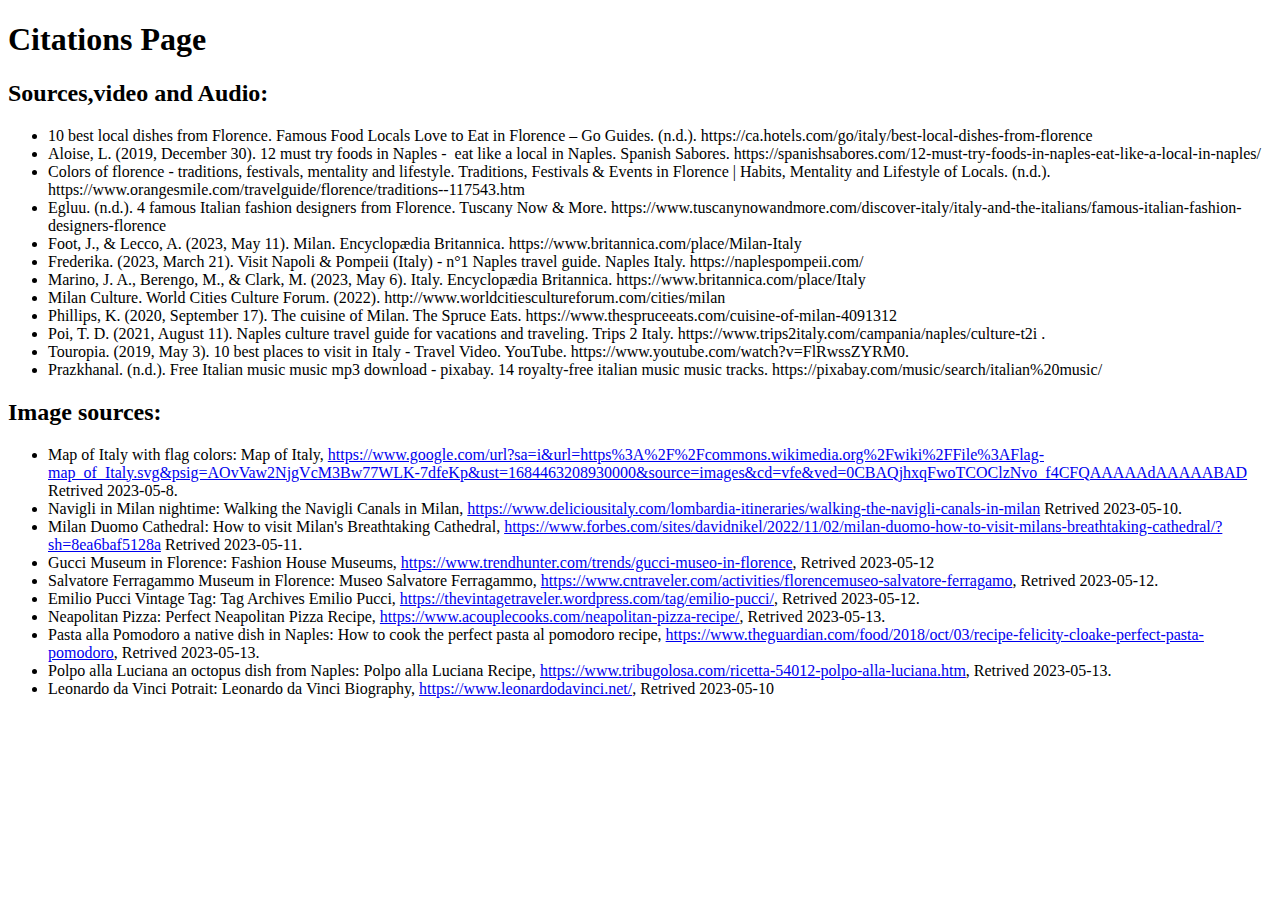
==== citationindex.html @ ea8393e0 "Add files via upload" ====
<!DOCTYPE html>
<html>
<head>
	<meta charset="UTF-8">
	<link rel="stylesheet" type="text/css" href="basic3.css">
	<title>Citations Page</title>
<body>
  <div class="container">
    <h1>Citations Page</h1>
    <h2>Sources,video and Audio:</h2>
    <ul>
		<li>10 best local dishes from Florence. Famous Food Locals Love to Eat in Florence – Go Guides. (n.d.). https://ca.hotels.com/go/italy/best-local-dishes-from-florence </li>
		<li>Aloise, L. (2019, December 30). 12 must try foods in Naples -&nbsp; eat like a local in Naples. Spanish Sabores. https://spanishsabores.com/12-must-try-foods-in-naples-eat-like-a-local-in-naples/ 
		<li>Colors of florence - traditions, festivals, mentality and lifestyle. Traditions, Festivals &amp; Events in Florence | Habits, Mentality and Lifestyle of Locals. (n.d.). https://www.orangesmile.com/travelguide/florence/traditions--117543.htm</li>
		<li>Egluu. (n.d.). 4 famous Italian fashion designers from Florence. Tuscany Now &amp; More. https://www.tuscanynowandmore.com/discover-italy/italy-and-the-italians/famous-italian-fashion-designers-florence </li>
		<li>Foot, J., &amp; Lecco, A. (2023, May 11). Milan. Encyclopædia Britannica. https://www.britannica.com/place/Milan-Italy </li>
		<li>Frederika. (2023, March 21). Visit Napoli &amp; Pompeii (Italy) - n°1 Naples travel guide. Naples Italy. https://naplespompeii.com/ </li>
		<li>Marino, J. A., Berengo, M., &amp; Clark, M. (2023, May 6). Italy. Encyclopædia Britannica. https://www.britannica.com/place/Italy </li>
		<li>Milan Culture. World Cities Culture Forum. (2022). http://www.worldcitiescultureforum.com/cities/milan </li>
		<li>Phillips, K. (2020, September 17). The cuisine of Milan. The Spruce Eats. https://www.thespruceeats.com/cuisine-of-milan-4091312 </li>
		<li>Poi, T. D. (2021, August 11). Naples culture travel guide for vacations and traveling. Trips 2 Italy. https://www.trips2italy.com/campania/naples/culture-t2i .</li>
		<li>Touropia. (2019, May 3). 10 best places to visit in Italy - Travel Video. YouTube. https://www.youtube.com/watch?v=FlRwssZYRM0.</li>
		<li>Prazkhanal. (n.d.). Free Italian music music mp3 download - pixabay. 14 royalty-free italian music music tracks. https://pixabay.com/music/search/italian%20music/ </li>
	
	</ul>
	<h2>Image sources:</h2>
	<ul>
		<li>Map of Italy with flag colors: Map of Italy, <a href="https://www.google.com/url?sa=i&url=https%3A%2F%2Fcommons.wikimedia.org%2Fwiki%2FFile%3AFlag-map_of_Italy.svg&psig=AOvVaw2NjgVcM3Bw77WLK-7dfeKp&ust=1684463208930000&source=images&cd=vfe&ved=0CBAQjhxqFwoTCOClzNvo_f4CFQAAAAAdAAAAABAD">https://www.google.com/url?sa=i&url=https%3A%2F%2Fcommons.wikimedia.org%2Fwiki%2FFile%3AFlag-map_of_Italy.svg&psig=AOvVaw2NjgVcM3Bw77WLK-7dfeKp&ust=1684463208930000&source=images&cd=vfe&ved=0CBAQjhxqFwoTCOClzNvo_f4CFQAAAAAdAAAAABAD</a> Retrived 2023-05-8.</li>
		<li>Navigli in Milan nightime: Walking the Navigli Canals in Milan, <a href="https://www.deliciousitaly.com/lombardia-itineraries/walking-the-navigli-canals-in-milan">https://www.deliciousitaly.com/lombardia-itineraries/walking-the-navigli-canals-in-milan</a> Retrived 2023-05-10. </li>
		<li>Milan Duomo Cathedral: How to visit Milan&apos;s Breathtaking Cathedral, <a href= "https://www.forbes.com/sites/davidnikel/2022/11/02/milan-duomo-how-to-visit-milans-breathtaking-cathedral/?sh=8ea6baf5128a">https://www.forbes.com/sites/davidnikel/2022/11/02/milan-duomo-how-to-visit-milans-breathtaking-cathedral/?sh=8ea6baf5128a</a> Retrived 2023-05-11.</li>
		<li>Gucci Museum in Florence: Fashion House Museums, <a href="https://www.trendhunter.com/trends/gucci-museo-in-florence">https://www.trendhunter.com/trends/gucci-museo-in-florence</a>, Retrived 2023-05-12</li>
		<li>Salvatore Ferragammo Museum in Florence: Museo Salvatore Ferragammo, <a href= "https://www.cntraveler.com/activities/florencemuseo-salvatore-ferragamo">https://www.cntraveler.com/activities/florencemuseo-salvatore-ferragamo</a>, Retrived 2023-05-12.</li>
		<li>Emilio Pucci Vintage Tag: Tag Archives Emilio Pucci, <a href="https://thevintagetraveler.wordpress.com/tag/emilio-pucci">https://thevintagetraveler.wordpress.com/tag/emilio-pucci/</a>, Retrived 2023-05-12.</li>
		<li>Neapolitan Pizza: Perfect Neapolitan Pizza Recipe, <a href="https://www.acouplecooks.com/neapolitan-pizza-recipe/">https://www.acouplecooks.com/neapolitan-pizza-recipe/</a>, Retrived 2023-05-13.</li>
		<li>Pasta alla Pomodoro a native dish in Naples: How to cook the perfect pasta al pomodoro recipe, <a href="https://www.theguardian.com/food/2018/oct/03/recipe-felicity-cloake-perfect-pasta-pomodoro">https://www.theguardian.com/food/2018/oct/03/recipe-felicity-cloake-perfect-pasta-pomodoro</a>, Retrived 2023-05-13.</li>
		<li>Polpo alla Luciana an octopus dish from Naples: Polpo alla Luciana Recipe, <a href="https://www.tribugolosa.com/ricetta-54012-polpo-alla-luciana.htm">https://www.tribugolosa.com/ricetta-54012-polpo-alla-luciana.htm</a>, Retrived 2023-05-13.</li>
		<li>Leonardo da Vinci Potrait: Leonardo da Vinci Biography, <a href="https://www.leonardodavinci.net/">https://www.leonardodavinci.net/</a>, Retrived 2023-05-10</li>
	</ul>
	
  </div>
</body>
</html>
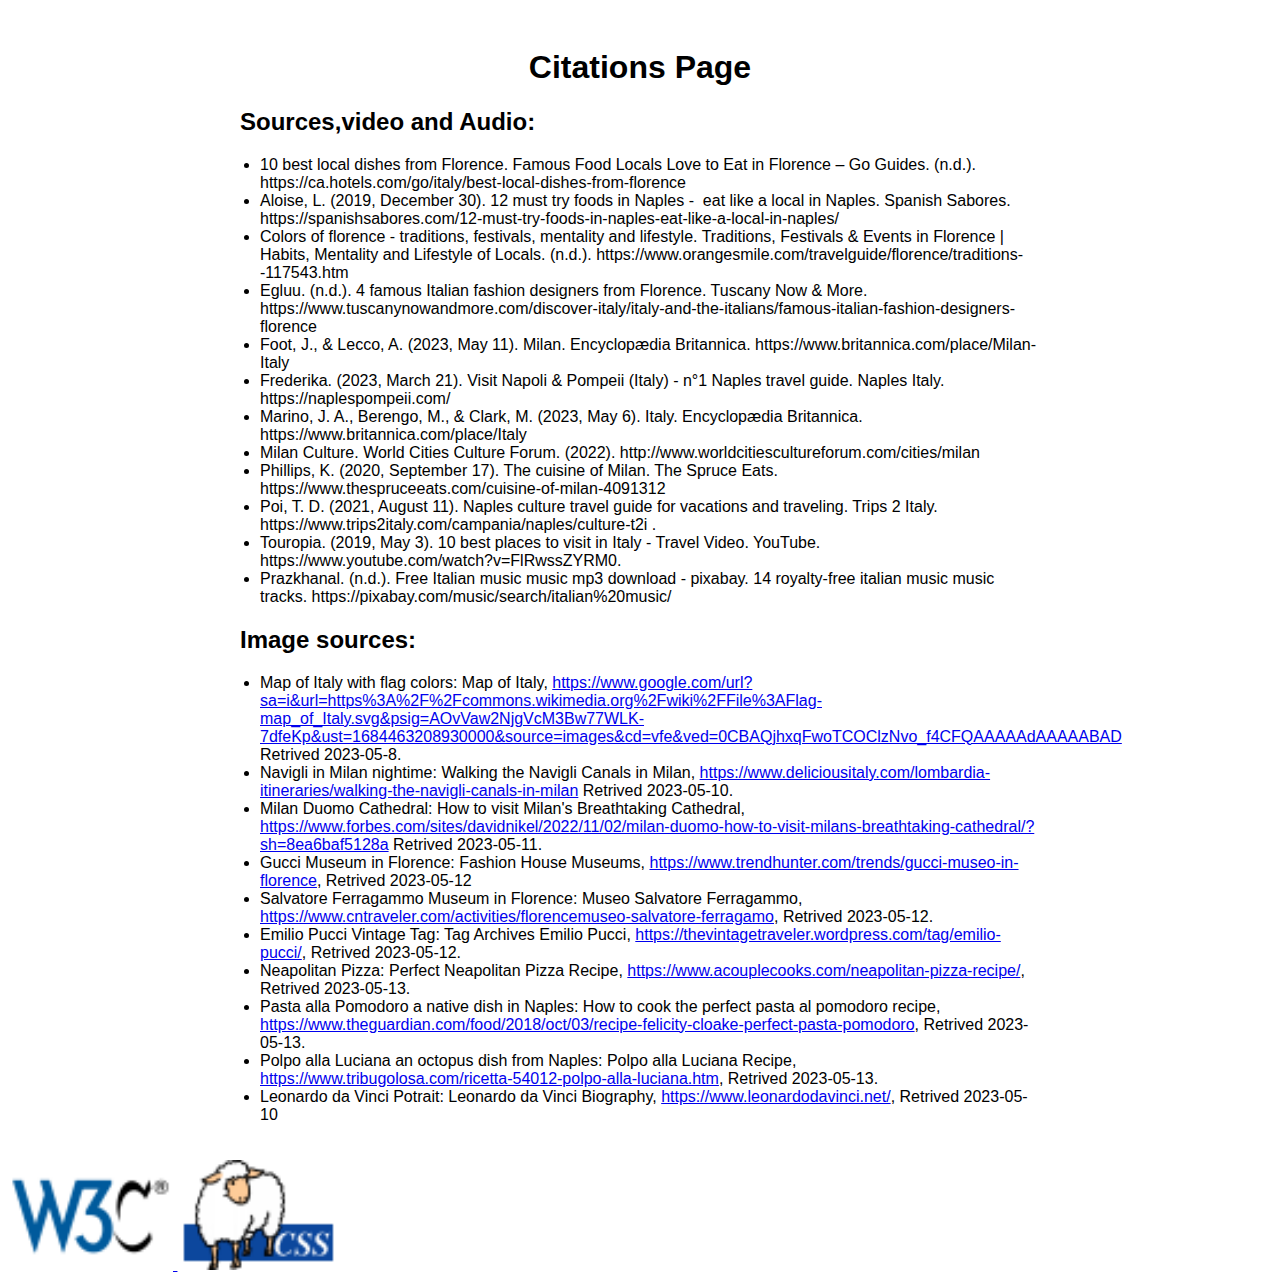
==== commit 8b51d26a: "Add files via upload" ====
--- a/citationindex.html
+++ b/citationindex.html
@@ -5,40 +5,46 @@
 	<link rel="stylesheet" type="text/css" href="basic3.css">
 	<title>Citations Page</title>
 <body>
-  <div class="container">
-    <h1>Citations Page</h1>
-    <h2>Sources,video and Audio:</h2>
-    <ul>
-		<li>10 best local dishes from Florence. Famous Food Locals Love to Eat in Florence – Go Guides. (n.d.). https://ca.hotels.com/go/italy/best-local-dishes-from-florence </li>
-		<li>Aloise, L. (2019, December 30). 12 must try foods in Naples -&nbsp; eat like a local in Naples. Spanish Sabores. https://spanishsabores.com/12-must-try-foods-in-naples-eat-like-a-local-in-naples/ 
-		<li>Colors of florence - traditions, festivals, mentality and lifestyle. Traditions, Festivals &amp; Events in Florence | Habits, Mentality and Lifestyle of Locals. (n.d.). https://www.orangesmile.com/travelguide/florence/traditions--117543.htm</li>
-		<li>Egluu. (n.d.). 4 famous Italian fashion designers from Florence. Tuscany Now &amp; More. https://www.tuscanynowandmore.com/discover-italy/italy-and-the-italians/famous-italian-fashion-designers-florence </li>
-		<li>Foot, J., &amp; Lecco, A. (2023, May 11). Milan. Encyclopædia Britannica. https://www.britannica.com/place/Milan-Italy </li>
-		<li>Frederika. (2023, March 21). Visit Napoli &amp; Pompeii (Italy) - n°1 Naples travel guide. Naples Italy. https://naplespompeii.com/ </li>
-		<li>Marino, J. A., Berengo, M., &amp; Clark, M. (2023, May 6). Italy. Encyclopædia Britannica. https://www.britannica.com/place/Italy </li>
-		<li>Milan Culture. World Cities Culture Forum. (2022). http://www.worldcitiescultureforum.com/cities/milan </li>
-		<li>Phillips, K. (2020, September 17). The cuisine of Milan. The Spruce Eats. https://www.thespruceeats.com/cuisine-of-milan-4091312 </li>
-		<li>Poi, T. D. (2021, August 11). Naples culture travel guide for vacations and traveling. Trips 2 Italy. https://www.trips2italy.com/campania/naples/culture-t2i .</li>
-		<li>Touropia. (2019, May 3). 10 best places to visit in Italy - Travel Video. YouTube. https://www.youtube.com/watch?v=FlRwssZYRM0.</li>
-		<li>Prazkhanal. (n.d.). Free Italian music music mp3 download - pixabay. 14 royalty-free italian music music tracks. https://pixabay.com/music/search/italian%20music/ </li>
+	<div class="container">
+		<h1>Citations Page</h1>
+		<h2>Sources,video and Audio:</h2>
+		<ul>
+			<li>10 best local dishes from Florence. Famous Food Locals Love to Eat in Florence – Go Guides. (n.d.). https://ca.hotels.com/go/italy/best-local-dishes-from-florence </li>
+			<li>Aloise, L. (2019, December 30). 12 must try foods in Naples -&nbsp; eat like a local in Naples. Spanish Sabores. https://spanishsabores.com/12-must-try-foods-in-naples-eat-like-a-local-in-naples/ 
+			<li>Colors of florence - traditions, festivals, mentality and lifestyle. Traditions, Festivals &amp; Events in Florence | Habits, Mentality and Lifestyle of Locals. (n.d.). https://www.orangesmile.com/travelguide/florence/traditions--117543.htm</li>
+			<li>Egluu. (n.d.). 4 famous Italian fashion designers from Florence. Tuscany Now &amp; More. https://www.tuscanynowandmore.com/discover-italy/italy-and-the-italians/famous-italian-fashion-designers-florence </li>
+			<li>Foot, J., &amp; Lecco, A. (2023, May 11). Milan. Encyclopædia Britannica. https://www.britannica.com/place/Milan-Italy </li>
+			<li>Frederika. (2023, March 21). Visit Napoli &amp; Pompeii (Italy) - n°1 Naples travel guide. Naples Italy. https://naplespompeii.com/ </li>
+			<li>Marino, J. A., Berengo, M., &amp; Clark, M. (2023, May 6). Italy. Encyclopædia Britannica. https://www.britannica.com/place/Italy </li>
+			<li>Milan Culture. World Cities Culture Forum. (2022). http://www.worldcitiescultureforum.com/cities/milan </li>
+			<li>Phillips, K. (2020, September 17). The cuisine of Milan. The Spruce Eats. https://www.thespruceeats.com/cuisine-of-milan-4091312 </li>
+			<li>Poi, T. D. (2021, August 11). Naples culture travel guide for vacations and traveling. Trips 2 Italy. https://www.trips2italy.com/campania/naples/culture-t2i .</li>
+			<li>Touropia. (2019, May 3). 10 best places to visit in Italy - Travel Video. YouTube. https://www.youtube.com/watch?v=FlRwssZYRM0.</li>
+			<li>Prazkhanal. (n.d.). Free Italian music music mp3 download - pixabay. 14 royalty-free italian music music tracks. https://pixabay.com/music/search/italian%20music/ </li>
 	
-	</ul>
-	<h2>Image sources:</h2>
-	<ul>
-		<li>Map of Italy with flag colors: Map of Italy, <a href="https://www.google.com/url?sa=i&url=https%3A%2F%2Fcommons.wikimedia.org%2Fwiki%2FFile%3AFlag-map_of_Italy.svg&psig=AOvVaw2NjgVcM3Bw77WLK-7dfeKp&ust=1684463208930000&source=images&cd=vfe&ved=0CBAQjhxqFwoTCOClzNvo_f4CFQAAAAAdAAAAABAD">https://www.google.com/url?sa=i&url=https%3A%2F%2Fcommons.wikimedia.org%2Fwiki%2FFile%3AFlag-map_of_Italy.svg&psig=AOvVaw2NjgVcM3Bw77WLK-7dfeKp&ust=1684463208930000&source=images&cd=vfe&ved=0CBAQjhxqFwoTCOClzNvo_f4CFQAAAAAdAAAAABAD</a> Retrived 2023-05-8.</li>
-		<li>Navigli in Milan nightime: Walking the Navigli Canals in Milan, <a href="https://www.deliciousitaly.com/lombardia-itineraries/walking-the-navigli-canals-in-milan">https://www.deliciousitaly.com/lombardia-itineraries/walking-the-navigli-canals-in-milan</a> Retrived 2023-05-10. </li>
-		<li>Milan Duomo Cathedral: How to visit Milan&apos;s Breathtaking Cathedral, <a href= "https://www.forbes.com/sites/davidnikel/2022/11/02/milan-duomo-how-to-visit-milans-breathtaking-cathedral/?sh=8ea6baf5128a">https://www.forbes.com/sites/davidnikel/2022/11/02/milan-duomo-how-to-visit-milans-breathtaking-cathedral/?sh=8ea6baf5128a</a> Retrived 2023-05-11.</li>
-		<li>Gucci Museum in Florence: Fashion House Museums, <a href="https://www.trendhunter.com/trends/gucci-museo-in-florence">https://www.trendhunter.com/trends/gucci-museo-in-florence</a>, Retrived 2023-05-12</li>
-		<li>Salvatore Ferragammo Museum in Florence: Museo Salvatore Ferragammo, <a href= "https://www.cntraveler.com/activities/florencemuseo-salvatore-ferragamo">https://www.cntraveler.com/activities/florencemuseo-salvatore-ferragamo</a>, Retrived 2023-05-12.</li>
-		<li>Emilio Pucci Vintage Tag: Tag Archives Emilio Pucci, <a href="https://thevintagetraveler.wordpress.com/tag/emilio-pucci">https://thevintagetraveler.wordpress.com/tag/emilio-pucci/</a>, Retrived 2023-05-12.</li>
-		<li>Neapolitan Pizza: Perfect Neapolitan Pizza Recipe, <a href="https://www.acouplecooks.com/neapolitan-pizza-recipe/">https://www.acouplecooks.com/neapolitan-pizza-recipe/</a>, Retrived 2023-05-13.</li>
-		<li>Pasta alla Pomodoro a native dish in Naples: How to cook the perfect pasta al pomodoro recipe, <a href="https://www.theguardian.com/food/2018/oct/03/recipe-felicity-cloake-perfect-pasta-pomodoro">https://www.theguardian.com/food/2018/oct/03/recipe-felicity-cloake-perfect-pasta-pomodoro</a>, Retrived 2023-05-13.</li>
-		<li>Polpo alla Luciana an octopus dish from Naples: Polpo alla Luciana Recipe, <a href="https://www.tribugolosa.com/ricetta-54012-polpo-alla-luciana.htm">https://www.tribugolosa.com/ricetta-54012-polpo-alla-luciana.htm</a>, Retrived 2023-05-13.</li>
-		<li>Leonardo da Vinci Potrait: Leonardo da Vinci Biography, <a href="https://www.leonardodavinci.net/">https://www.leonardodavinci.net/</a>, Retrived 2023-05-10</li>
-	</ul>
+		</ul>
+		<h2>Image sources:</h2>
+		<ul>
+			<li>Map of Italy with flag colors: Map of Italy, <a href="https://www.google.com/url?sa=i&url=https%3A%2F%2Fcommons.wikimedia.org%2Fwiki%2FFile%3AFlag-map_of_Italy.svg&psig=AOvVaw2NjgVcM3Bw77WLK-7dfeKp&ust=1684463208930000&source=images&cd=vfe&ved=0CBAQjhxqFwoTCOClzNvo_f4CFQAAAAAdAAAAABAD">https://www.google.com/url?sa=i&url=https%3A%2F%2Fcommons.wikimedia.org%2Fwiki%2FFile%3AFlag-map_of_Italy.svg&psig=AOvVaw2NjgVcM3Bw77WLK-7dfeKp&ust=1684463208930000&source=images&cd=vfe&ved=0CBAQjhxqFwoTCOClzNvo_f4CFQAAAAAdAAAAABAD</a> Retrived 2023-05-8.</li>
+			<li>Navigli in Milan nightime: Walking the Navigli Canals in Milan, <a href="https://www.deliciousitaly.com/lombardia-itineraries/walking-the-navigli-canals-in-milan">https://www.deliciousitaly.com/lombardia-itineraries/walking-the-navigli-canals-in-milan</a> Retrived 2023-05-10. </li>
+			<li>Milan Duomo Cathedral: How to visit Milan&apos;s Breathtaking Cathedral, <a href= "https://www.forbes.com/sites/davidnikel/2022/11/02/milan-duomo-how-to-visit-milans-breathtaking-cathedral/?sh=8ea6baf5128a">https://www.forbes.com/sites/davidnikel/2022/11/02/milan-duomo-how-to-visit-milans-breathtaking-cathedral/?sh=8ea6baf5128a</a> Retrived 2023-05-11.</li>
+			<li>Gucci Museum in Florence: Fashion House Museums, <a href="https://www.trendhunter.com/trends/gucci-museo-in-florence">https://www.trendhunter.com/trends/gucci-museo-in-florence</a>, Retrived 2023-05-12</li>
+			<li>Salvatore Ferragammo Museum in Florence: Museo Salvatore Ferragammo, <a href= "https://www.cntraveler.com/activities/florencemuseo-salvatore-ferragamo">https://www.cntraveler.com/activities/florencemuseo-salvatore-ferragamo</a>, Retrived 2023-05-12.</li>
+			<li>Emilio Pucci Vintage Tag: Tag Archives Emilio Pucci, <a href="https://thevintagetraveler.wordpress.com/tag/emilio-pucci">https://thevintagetraveler.wordpress.com/tag/emilio-pucci/</a>, Retrived 2023-05-12.</li>
+			<li>Neapolitan Pizza: Perfect Neapolitan Pizza Recipe, <a href="https://www.acouplecooks.com/neapolitan-pizza-recipe/">https://www.acouplecooks.com/neapolitan-pizza-recipe/</a>, Retrived 2023-05-13.</li>
+			<li>Pasta alla Pomodoro a native dish in Naples: How to cook the perfect pasta al pomodoro recipe, <a href="https://www.theguardian.com/food/2018/oct/03/recipe-felicity-cloake-perfect-pasta-pomodoro">https://www.theguardian.com/food/2018/oct/03/recipe-felicity-cloake-perfect-pasta-pomodoro</a>, Retrived 2023-05-13.</li>
+			<li>Polpo alla Luciana an octopus dish from Naples: Polpo alla Luciana Recipe, <a href="https://www.tribugolosa.com/ricetta-54012-polpo-alla-luciana.htm">https://www.tribugolosa.com/ricetta-54012-polpo-alla-luciana.htm</a>, Retrived 2023-05-13.</li>
+			<li>Leonardo da Vinci Potrait: Leonardo da Vinci Biography, <a href="https://www.leonardodavinci.net/">https://www.leonardodavinci.net/</a>, Retrived 2023-05-10</li>
+		</ul>
 	
-  </div>
-</body>
+		</div>
+		<a href="http://validator.w3.org/check?uri=https://ThapaliyaS.github.io/home/citationindex.html/">
+			<img src="w3c.png" width="165" alt="HTML5 Validator">
+		</a>
+		<a href = "http://jigsaw.w3.org/css-validator/validator?uri=https://ThapaliyaS.github.io/home/basic3.css">
+			<img src= "css.png" width="165" alt="CSS Validator">
+		</a>
+	</body>
 </html>
 
 
--- a/basic3.css
+++ b/basic3.css
@@ -0,0 +1,28 @@
+ body {
+      font-family: Arial, sans-serif;
+}
+    
+.container {
+      max-width: 800px;
+      margin: 0 auto;
+      padding: 20px;
+}
+
+h1 {
+      text-align: center;
+}
+    
+h2 {
+      margin-top: 20px;
+}
+    
+ul {
+      padding-left: 20px;
+}
+    
+footer {
+      text-align: center;
+      margin-top: 40px;
+      padding: 10px 0;
+      background-color: LightBlue;
+}